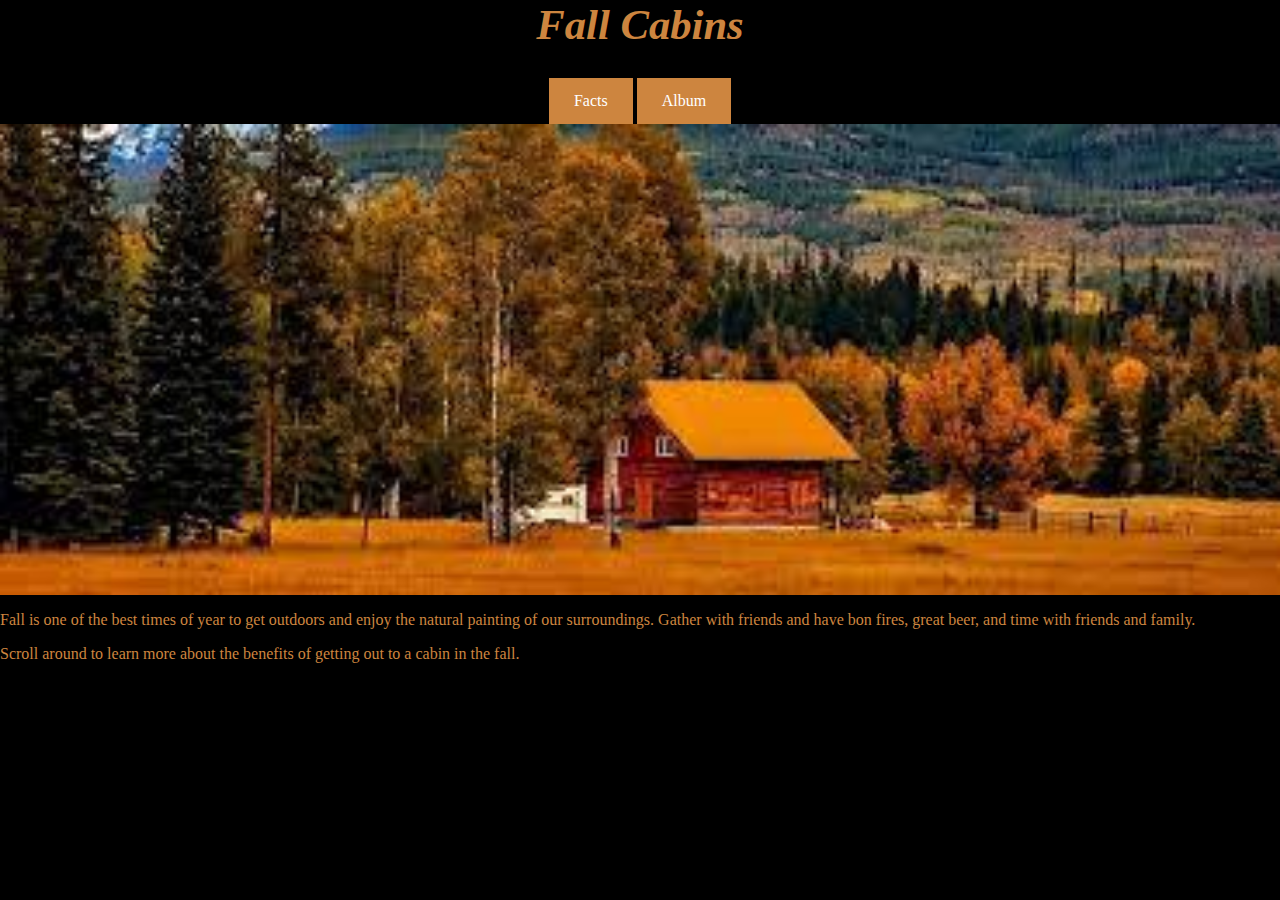
==== index.html @ 655114e1 "Original upload of Fall Cabins webpage" ====
<html>
  <head>
    <title>Fall Cabins</title>
    <link rel="stylesheet" href="./styles.css" />
  </head>
  <body>
    <center><h1>Fall Cabins</h1></center>
    <center><nav>
      <a href="./facts.html"> Facts</a>
      <a href="./album.html"> Album</a>
    </nav></center>
    <img src="./images/banner cabin.jpeg" alt="fall cabin in field"/>
    <article>
      <section>
        <p>Fall is one of the best times of year to get outdoors and enjoy the natural painting of our surroundings. Gather with friends and have bon fires, great beer, and time with friends and family.</p>
        <p>Scroll around to learn more about the benefits of getting out to a cabin in the fall.</p>
      </section>
    </article>
  </body>
</html>
---- styles.css ----
body {
  margin: 0;
  width: 100vw;
  height: 100 vw;
  padding: 0;
  background-color: rgb(0,0,0);
  color: peru;
  font-family: audrey;
}
a:link, a:visited{
  background-color: peru;
  color: white;
  padding: 14px 25px;
  text-align: center;
  text-decoration: none;
  display: inline-block;
  font-family: audrey;
}
a:hover, a:active{
  background-color: #ffc815;
}
img{
  width: 100vw;
  height: auto;
}
h1{
  font-size: 32pt;
  font-style: italic;
  font-family: audrey;
}
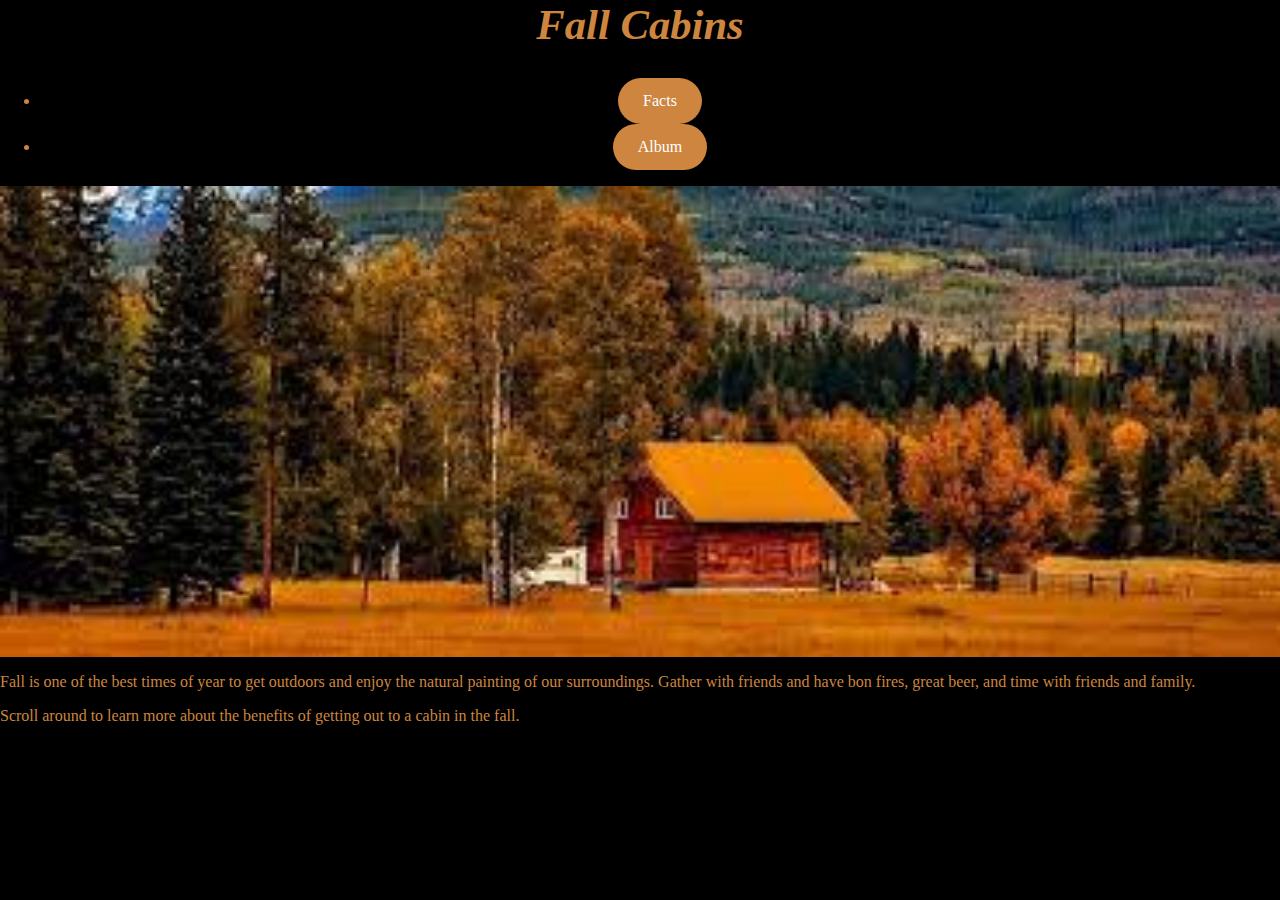
==== commit 5be1d3c4: "deleted horizontal navigation bar code from W3 that I could not get to work" ====
--- a/index.html
+++ b/index.html
@@ -4,11 +4,13 @@
     <link rel="stylesheet" href="./styles.css" />
   </head>
   <body>
-    <center><h1>Fall Cabins</h1></center>
-    <center><nav>
-      <a href="./facts.html"> Facts</a>
-      <a href="./album.html"> Album</a>
-    </nav></center>
+    <h1>Fall Cabins</h1>
+    <nav>
+      <ul>
+      <li><a href="./facts.html"> Facts</a></li>
+      <li><a href="./album.html"> Album</a></li>
+      </ul>
+    </nav>
     <img src="./images/banner cabin.jpeg" alt="fall cabin in field"/>
     <article>
       <section>
--- a/styles.css
+++ b/styles.css
@@ -15,6 +15,7 @@
   text-decoration: none;
   display: inline-block;
   font-family: audrey;
+  border-radius: 25px;
 }
 a:hover, a:active{
   background-color: #ffc815;
@@ -27,4 +28,18 @@
   font-size: 32pt;
   font-style: italic;
   font-family: audrey;
+  display: block;
+  width: 100%;
+  text-align: center;
+}
+nav{
+  text-align: center;
+}
+.benefits{
+  display: inline-block;
+  vertical-align: middle;
+}
+.how-to{
+  display: inline-block;
+  vertical-align: middle;
 }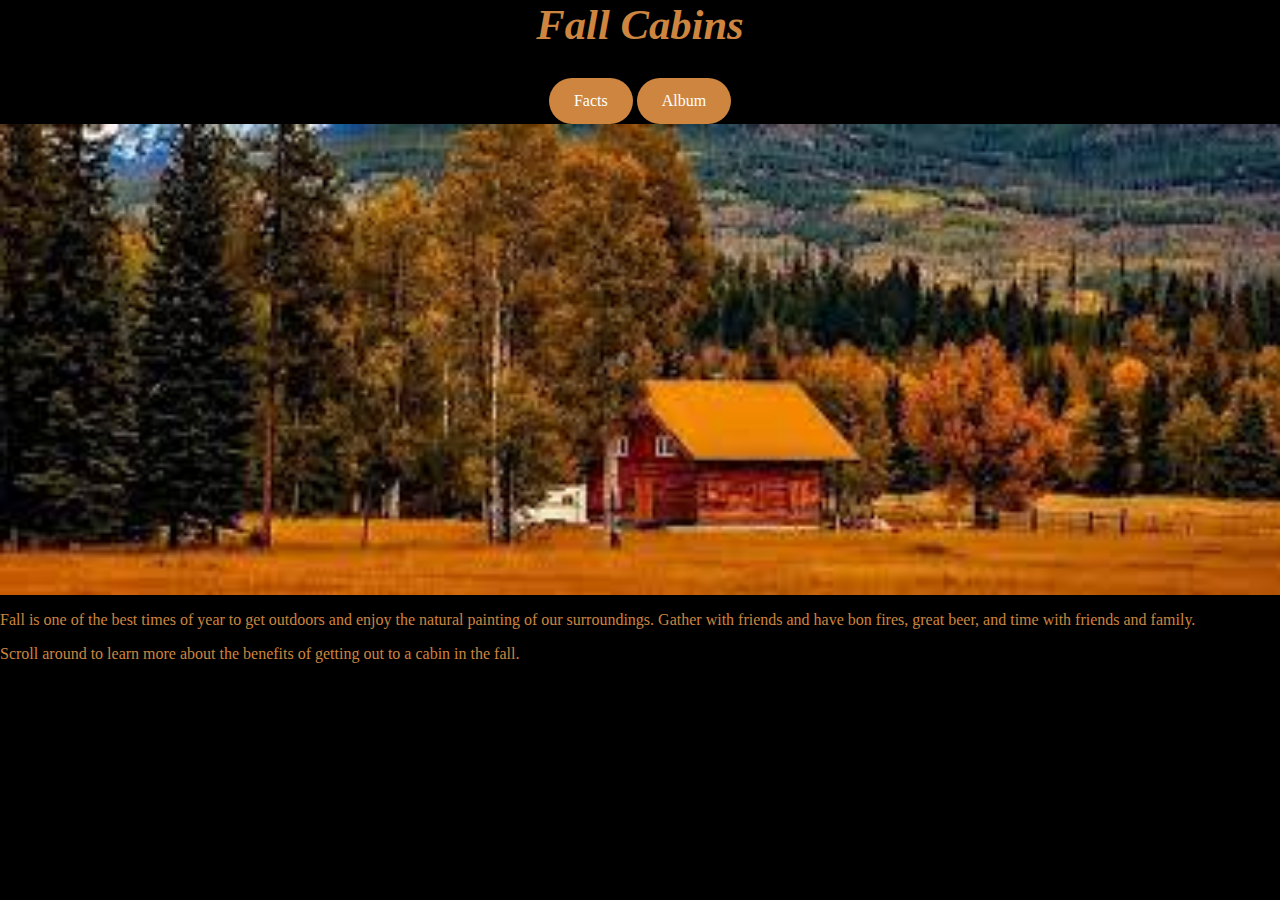
==== commit 1c359807: "took the <ul> out of the hyperlinks" ====
--- a/index.html
+++ b/index.html
@@ -6,10 +6,8 @@
   <body>
     <h1>Fall Cabins</h1>
     <nav>
-      <ul>
-      <li><a href="./facts.html"> Facts</a></li>
-      <li><a href="./album.html"> Album</a></li>
-      </ul>
+      <a href="./facts.html"> Facts</a></li>
+      <a href="./album.html"> Album</a></li> 
     </nav>
     <img src="./images/banner cabin.jpeg" alt="fall cabin in field"/>
     <article>
